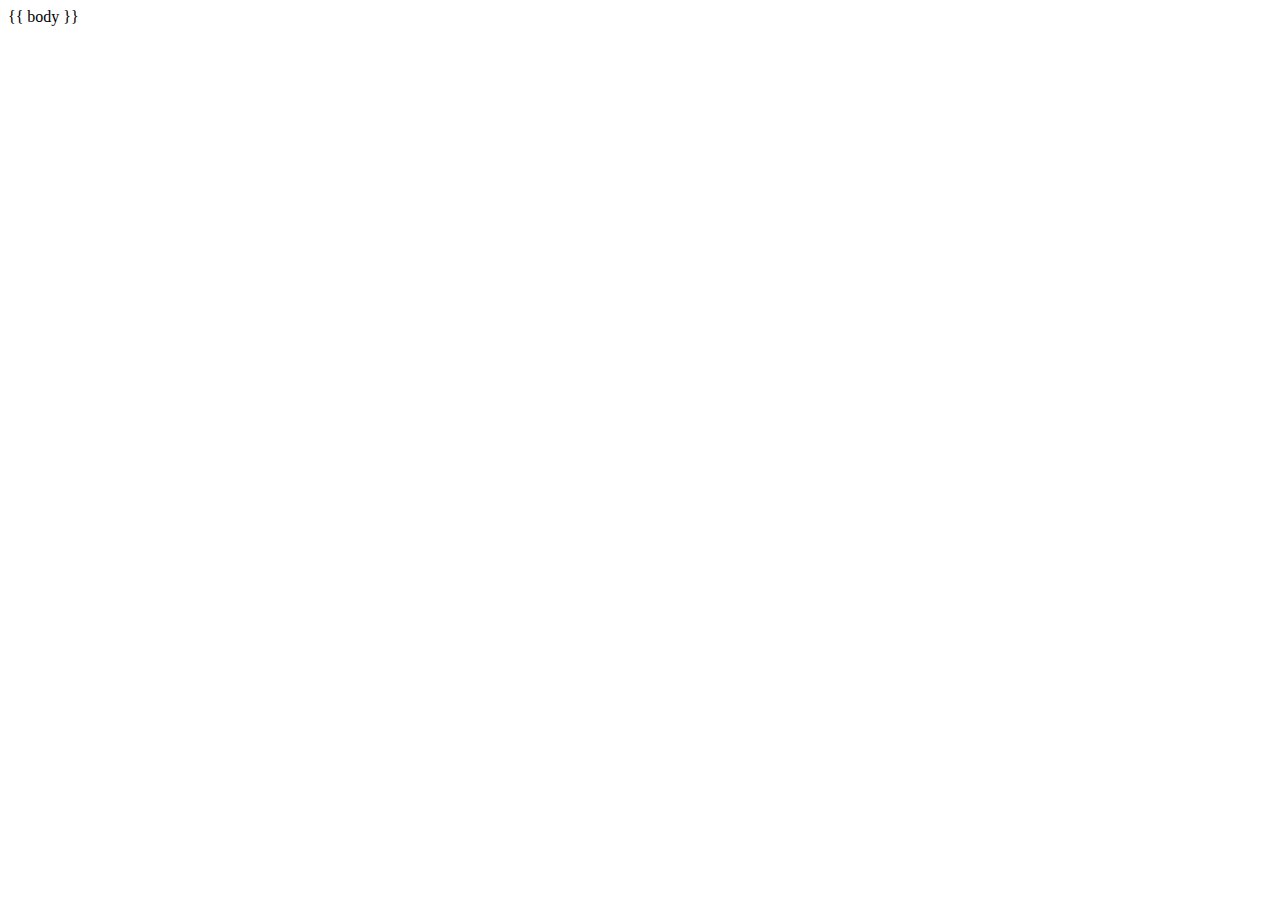
==== templates/template.html @ e5f98b77 "add static page" ====
<html>
<head>
    <meta charset="utf-8">
    <meta name="viewport" content="width=device-width, initial-scale=1">
    <link rel="stylesheet" href="style/style.css">
    <link rel="stylesheet" media="screen" href="https://fontlibrary.org/face/fantasque-sans-mono" type="text/css"/>
    <title>trash.town - relax.reuse.reboot</title>
</head>
<body>
{{ body }}
</html>
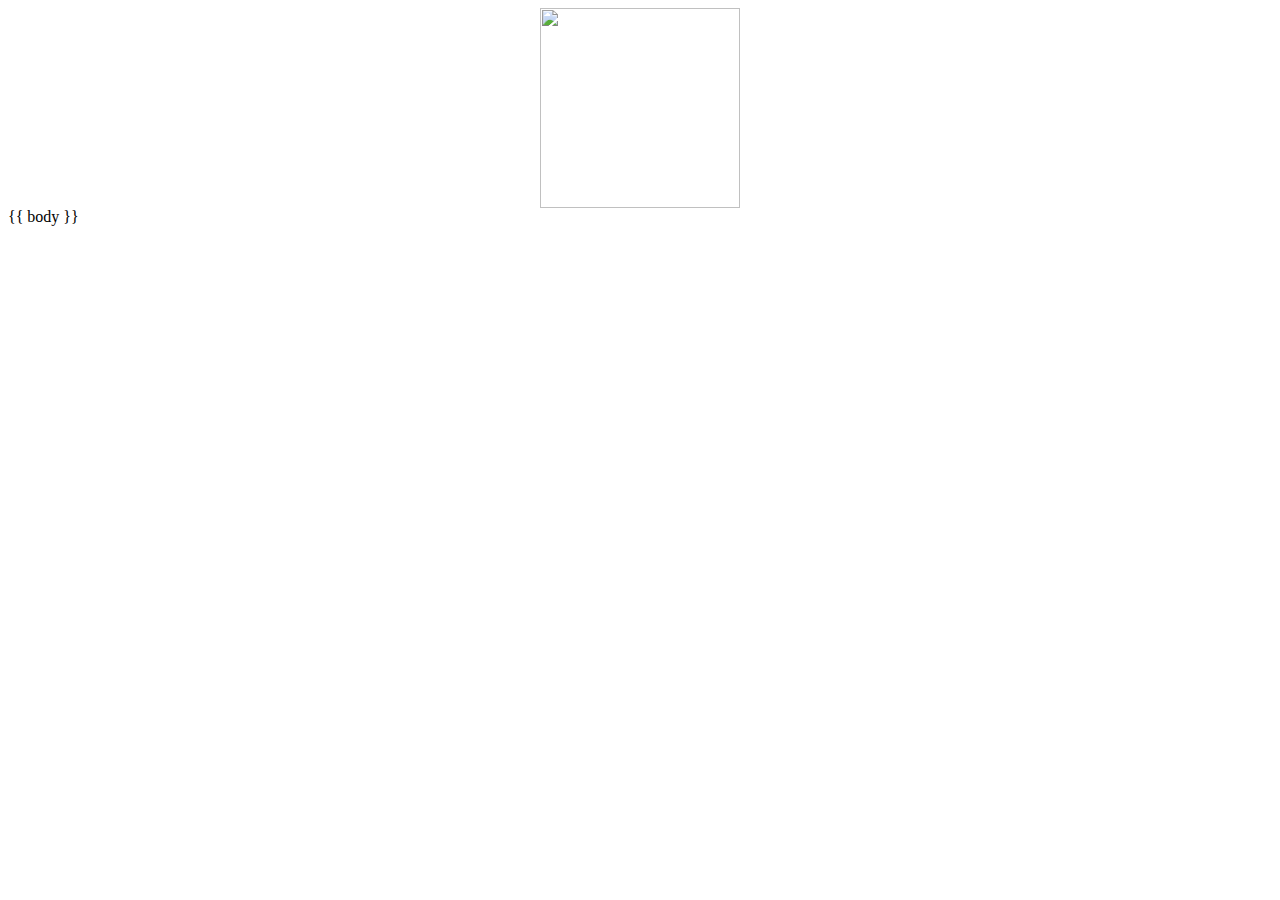
==== commit 61898256: "add mascot" ====
--- a/templates/template.html
+++ b/templates/template.html
@@ -4,8 +4,10 @@
     <meta name="viewport" content="width=device-width, initial-scale=1">
     <link rel="stylesheet" href="style/style.css">
     <link rel="stylesheet" media="screen" href="https://fontlibrary.org/face/fantasque-sans-mono" type="text/css"/>
+    <link rel="icon" type="image/png" href="images/favicon.png">
     <title>trash.town - relax.reuse.reboot</title>
 </head>
 <body>
+<center><img src="images/mascot.png" width=200/></center>
 {{ body }}
 </html>